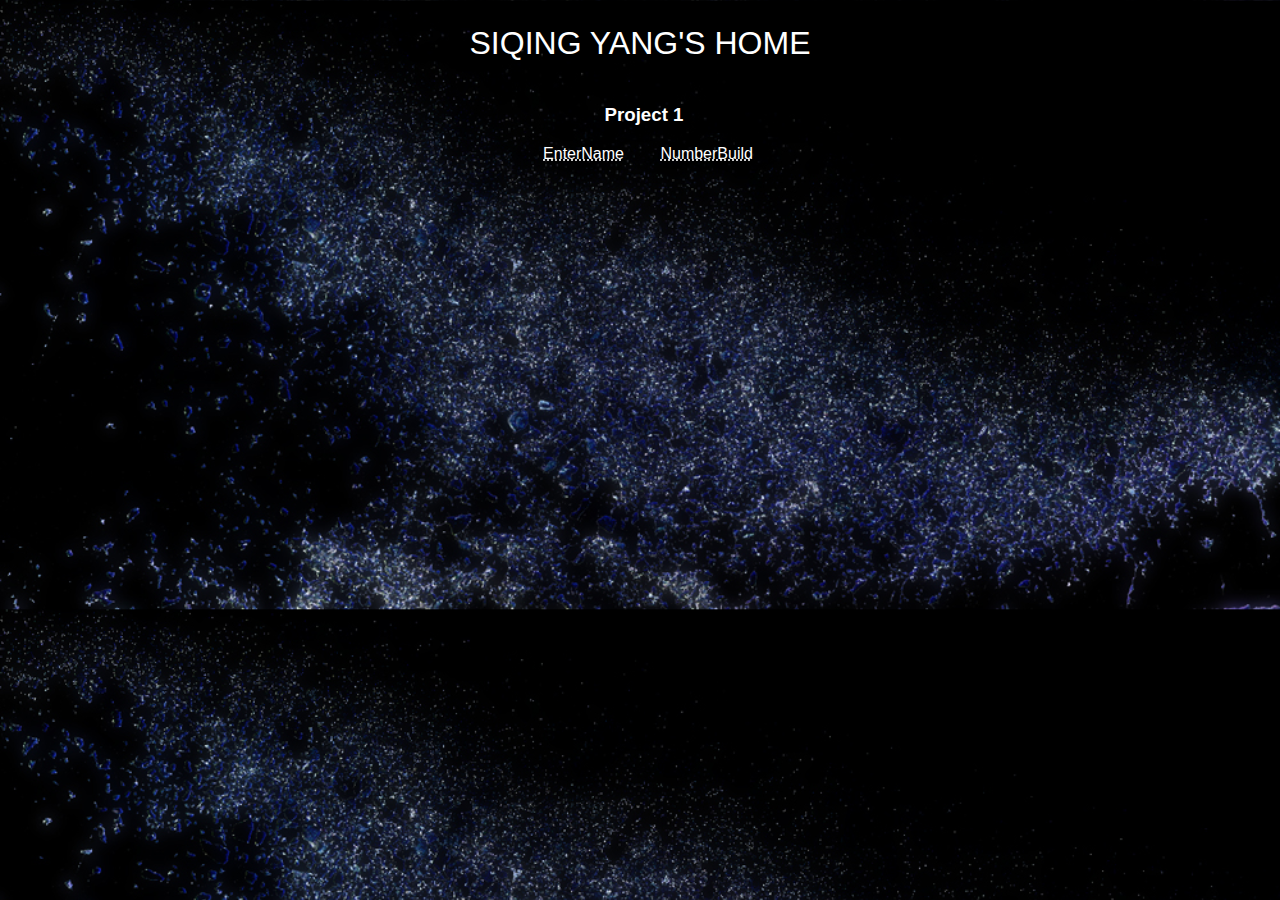
==== index.html @ d6c84006 "Upload Project 1" ====
<!DOCTYPE html>
<html>
  <head>
    <meta charset="UTF-8" />
    <title>Siqing Yang</title>
    <link rel="stylesheet" media="screen" href="Proj1/css/screen.css" />
  </head>

  <body>
    <header>
        <h2 id="head">Siqing Yang's Home</h2>
    </header>

    <section id="proj">
      <ul>
        <li><h3>Project 1</h3>
          <ul>
            <li><a href="./Proj1/EnterName.html">EnterName</a></li>
            <li><a href="./Proj1/NumberBuild.html">NumberBuild</a></li>
          </ul>
        </li>
      </ul>
    </section>



  </body>
---- Proj1/css/screen.css ----
html {
  margin:0;
  padding: 0;
  width: auto;
  height: auto;
}

body {
  background-image:url("../img/sky.jpg");
  background-size: cover;
  font-family:Helvetica, sans-serif;
  color: #fff;
}

header h2 {
  text-transform: uppercase;
  text-align: center;
  display: block;
  font-size: 2em;
  font-family: Helvetica, sans-serif;
  font-weight: normal;
  line-height: 1em;

}


#proj {
  text-align: center;
}

a:hover {
  opacity: 0.8;
  text-decoration: none;
}


ul {
  list-style-type: none;

}

ul li {
  display: inline-block;
  margin-right: 2em;
}

ul li a {
  text-decoration: underline #fff;
  text-decoration-style: dotted;
  font-family:Helvetica, sans-serif;
  position: relative;
  color: #fff;
}
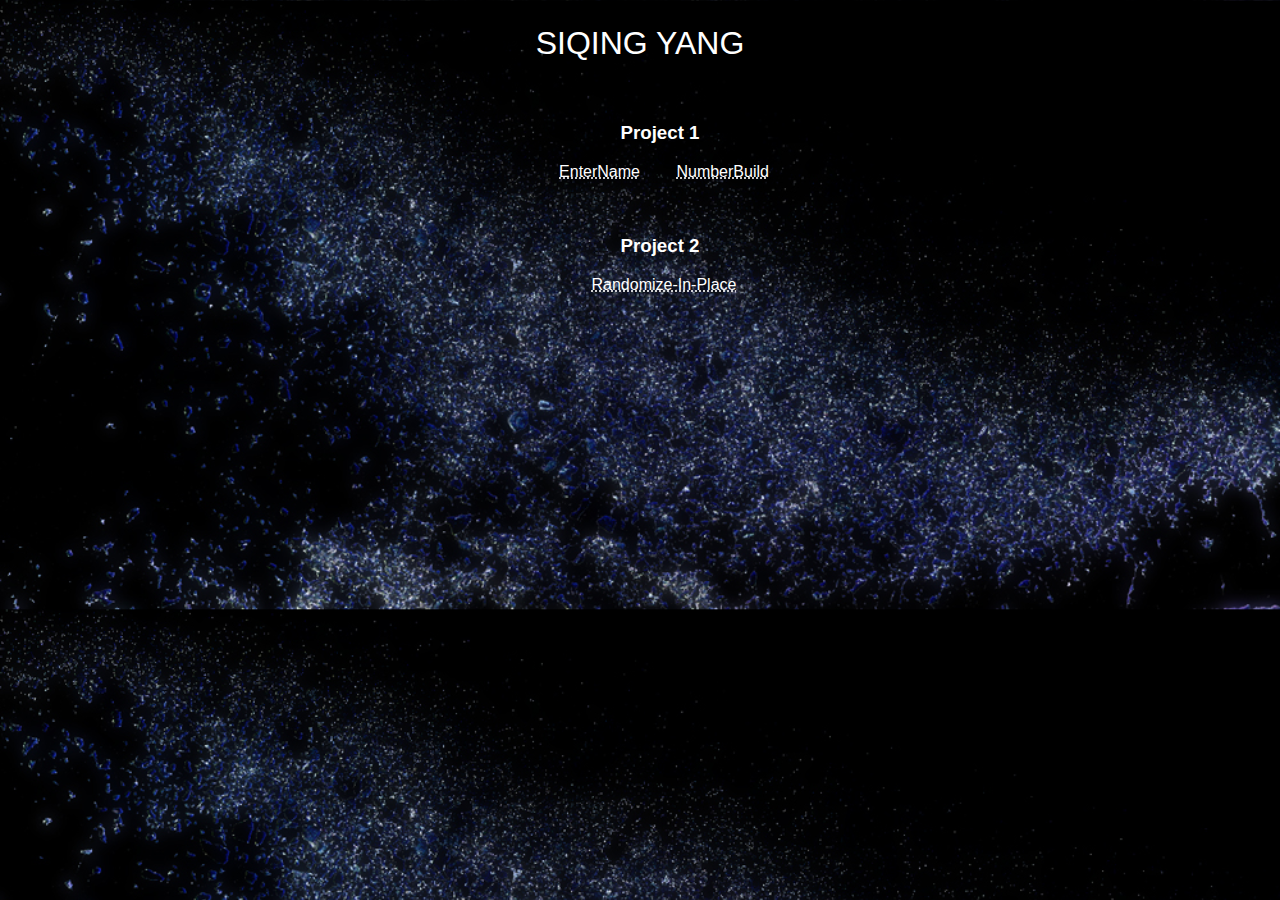
==== commit c2dfb88f: "Update Proj2" ====
--- a/index.html
+++ b/index.html
@@ -3,21 +3,32 @@
   <head>
     <meta charset="UTF-8" />
     <title>Siqing Yang</title>
-    <link rel="stylesheet" media="screen" href="Proj1/css/screen.css" />
+    <link rel="stylesheet" media="screen" href="main.css" />
   </head>
 
   <body>
     <header>
-        <h2 id="head">Siqing Yang's Home</h2>
+        <h2 id="head">Siqing Yang</h2>
     </header>
 
     <section id="proj">
       <ul>
+        <br>
         <li><h3>Project 1</h3>
+          <div class="menu">
           <ul>
             <li><a href="./Proj1/EnterName.html">EnterName</a></li>
             <li><a href="./Proj1/NumberBuild.html">NumberBuild</a></li>
           </ul>
+        </div>
+        </li>
+        <br><br>
+        <li><h3>Project 2</h3>
+          <div class="menu">
+          <ul>
+            <li><a href="./Proj2/RandomizeInPlace.html">Randomize-In-Place</a></li>
+          </ul>
+        </div>
         </li>
       </ul>
     </section>
@@ -25,3 +36,4 @@
 
 
   </body>
+</html>
--- a/main.css
+++ b/main.css
@@ -0,0 +1,64 @@
+html {
+  margin:0;
+  padding: 0;
+  width: auto;
+  height: auto;
+}
+
+body {
+  background-image:url("sky.jpg");
+  background-size: cover;
+  font-family:Helvetica, sans-serif;
+  color: #fff;
+}
+
+header h2 {
+  text-transform: uppercase;
+  text-align: center;
+  display: block;
+  font-size: 2em;
+  font-family: Helvetica, sans-serif;
+  font-weight: normal;
+  line-height: 1em;
+
+}
+
+
+#proj {
+  text-align: center;
+}
+
+#proj ul{
+  list-style-type: none;
+
+}
+
+a:hover {
+  opacity: 0.8;
+  text-decoration: none;
+}
+
+
+.menu ul {
+  list-style-type: none;
+
+}
+
+.menu ul li {
+  display: inline-block;
+  margin-right: 2em;
+}
+
+.menu ul li a {
+  text-decoration: underline #fff;
+  text-decoration-style: dotted;
+  font-family:Helvetica, sans-serif;
+  position: relative;
+  color: #fff;
+}
+
+
+.text {
+  margin:2em;
+  text-align: center;
+}
